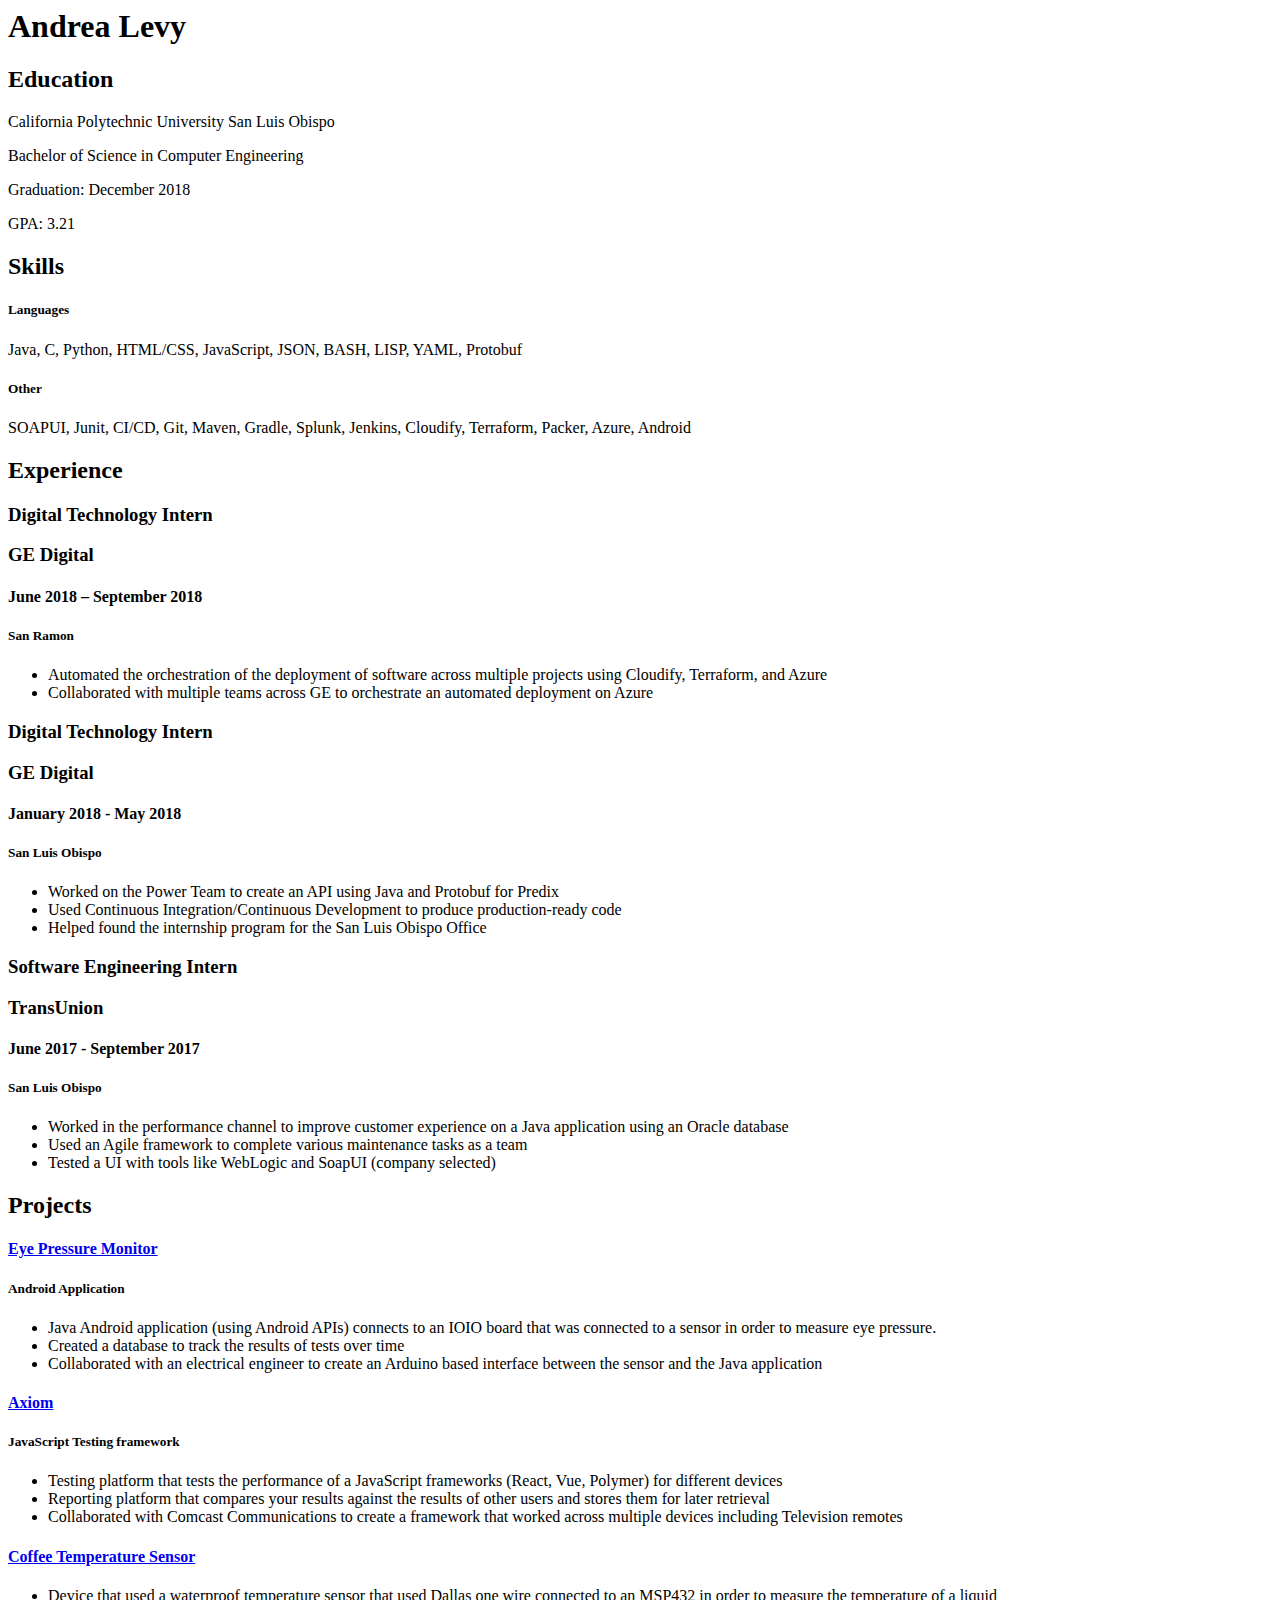
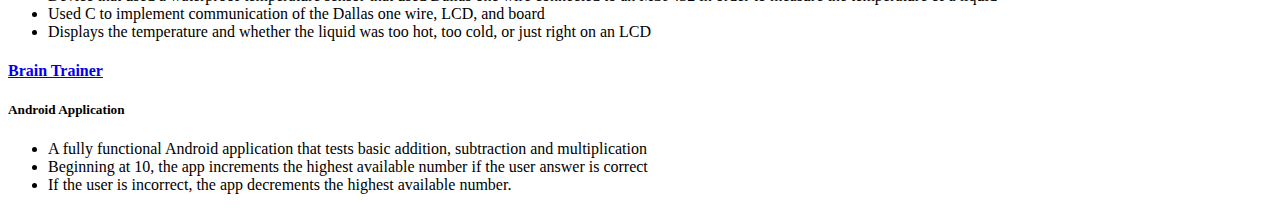
==== resume.html @ 22d7ea05 "separate resume from main page" ====
<!DOCTYPE <!DOCTYPE html>
<html>
<head>
    <meta charset="utf-8" />
    <meta http-equiv="X-UA-Compatible" content="IE=edge">
    <title>Andrea Levy</title>
    <meta name="viewport" content="width=device-width, initial-scale=1 shrink-to-fit=no">
    <link rel="stylesheet" href="https://stackpath.bootstrapcdn.com/bootstrap/4.1.3/css/bootstrap.min.css" integrity="sha384-MCw98/SFnGE8fJT3GXwEOngsV7Zt27NXFoaoApmYm81iuXoPkFOJwJ8ERdknLPMO" crossorigin="anonymous">
    <script src="https://code.jquery.com/jquery-3.3.1.slim.min.js" integrity="sha384-q8i/X+965DzO0rT7abK41JStQIAqVgRVzpbzo5smXKp4YfRvH+8abtTE1Pi6jizo" crossorigin="anonymous"></script>
<script src="https://cdnjs.cloudflare.com/ajax/libs/popper.js/1.14.3/umd/popper.min.js" integrity="sha384-ZMP7rVo3mIykV+2+9J3UJ46jBk0WLaUAdn689aCwoqbBJiSnjAK/l8WvCWPIPm49" crossorigin="anonymous"></script>

<script src="https://stackpath.bootstrapcdn.com/bootstrap/4.1.3/js/bootstrap.min.js" integrity="sha384-ChfqqxuZUCnJSK3+MXmPNIyE6ZbWh2IMqE241rYiqJxyMiZ6OW/JmZQ5stwEULTy" crossorigin="anonymous"></script>
<body>
   <div class="container bg-light">
        <div class="row">
            <div class="col-lg-12">
                <h1 class="text-center">Andrea Levy</h1>
            </div>
        </div>
        
    <div class="row">
        <div class="col-lg-12">
                <h2>Education</h2>
                <p>California Polytechnic University San Luis Obispo</p>
                <p>Bachelor of Science in Computer Engineering</p>
                <p>Graduation: December 2018</p>
                <p>GPA: 3.21</p>
                <h2>Skills</h2>
                <h5>Languages</h5>
                <p>Java, C, Python, HTML/CSS, JavaScript, JSON, BASH, LISP, YAML, Protobuf</p>
                <h5>Other</h5>
                <p>SOAPUI, Junit, CI/CD, Git, Maven, Gradle, Splunk, Jenkins, Cloudify, Terraform, Packer, Azure, Android</p>
        </div>
    </div>
    <div class="row">
        <div class="col-lg-12"><h2>Experience</h2></div>
        <div class="col-lg-4">
            <h3>Digital Technology Intern</h3>
            <h3> GE Digital</h3>
            <h4>June 2018 &ndash; September 2018</h4>
            <h5>San Ramon</h5>
            <ul>
                <li>Automated the orchestration of the deployment of software across multiple projects using Cloudify, Terraform, and Azure</li>
                <li>Collaborated with multiple teams across GE to orchestrate an automated deployment on Azure</li>
            </ul>
        </div>
        <div class="col-lg-4">
            <h3>Digital Technology Intern</h3>
            <h3>GE Digital</h3>
            <h4>January 2018 - May 2018</h4>
            <h5>San Luis Obispo</h5>
            <ul>
            <li>Worked on the Power Team to create an API using Java and Protobuf for Predix</li>
            <li>Used Continuous Integration/Continuous Development to produce production-ready code</li>
            <li>Helped found the internship program for the San Luis Obispo Office</li>
            </ul>
        </div>
        <div class="col-lg-4">
                <h3>Software Engineering Intern</h3>
                <h3>TransUnion</h3>
                <h4>June 2017 - September 2017</h4>
                <h5>San Luis Obispo</h5>
                <ul>
                <li>Worked in the performance channel to improve customer experience on a Java application using an Oracle database</li>
                <li>Used an Agile framework to complete various maintenance tasks as a team</li>
                <li>Tested a UI with tools like WebLogic and SoapUI (company selected)</li>
                </ul>
        </div>
    </div>
    <div class="row">
        <div class="col-lg-12"><h2>Projects</h2></div>
        <div class="col-lg-3">
            <a href="https://github.com/AndreaLevy238/Eye-Pressure-Monitor"><h4>Eye Pressure Monitor</h4></a>
            <h5>Android Application</h5>
            <ul>
                <li>Java Android application (using Android APIs) connects to an IOIO board that was connected to a sensor in order to measure eye pressure.</li>
                <li>Created a database to track the results of tests over time</li>
                <li>Collaborated with an electrical engineer to create an Arduino based interface between the sensor and the Java application</li>
            </ul>
        </div>

        <div class="col-lg-3">
            <a href="https://github.com/AxiomBenchmark/Axiom"><h4>Axiom</h4></a>
            <h5>JavaScript Testing framework</h5>
            <ul>
                <li>Testing platform that tests the performance of a JavaScript frameworks (React, Vue, Polymer) for different devices</li>
                <li>Reporting platform that compares your results against the results of other users and stores them for later retrieval</li>
                <li>Collaborated with Comcast Communications to create a framework that worked across multiple devices including Television remotes</li>
            </ul>
        </div>
        <div class="col-lg-3">
            <a href="https://github.com/AndreaLevy238/CPE329FinalProject"><h4>Coffee Temperature Sensor</h4></a>
            <ul>
                <li>Device that used a waterproof temperature sensor that used Dallas one wire connected to an MSP432 in order to measure the temperature of a liquid</li>
                <li>Used C to implement communication of the Dallas one wire, LCD, and board</li>
                <li>Displays the temperature and whether the liquid was too hot, too cold, or just right on an LCD</li>
            </ul>
        </div>
        <div class="col-lg-3">
            <a href="https://github.com/AndreaLevy238/Brain-Trainer"><h4>Brain Trainer</h4></a>
            <h5>Android Application</h5>
            <ul>
                <li>A fully functional Android application that tests basic addition, subtraction and multiplication</li>
                <li>Beginning at 10, the app increments the highest available number if the user answer is correct</li>
                <li>If the user is incorrect, the app decrements the highest available number.</li>
            </ul>
        </div>
    </div>
   
   </div>
   
</body>
</html>
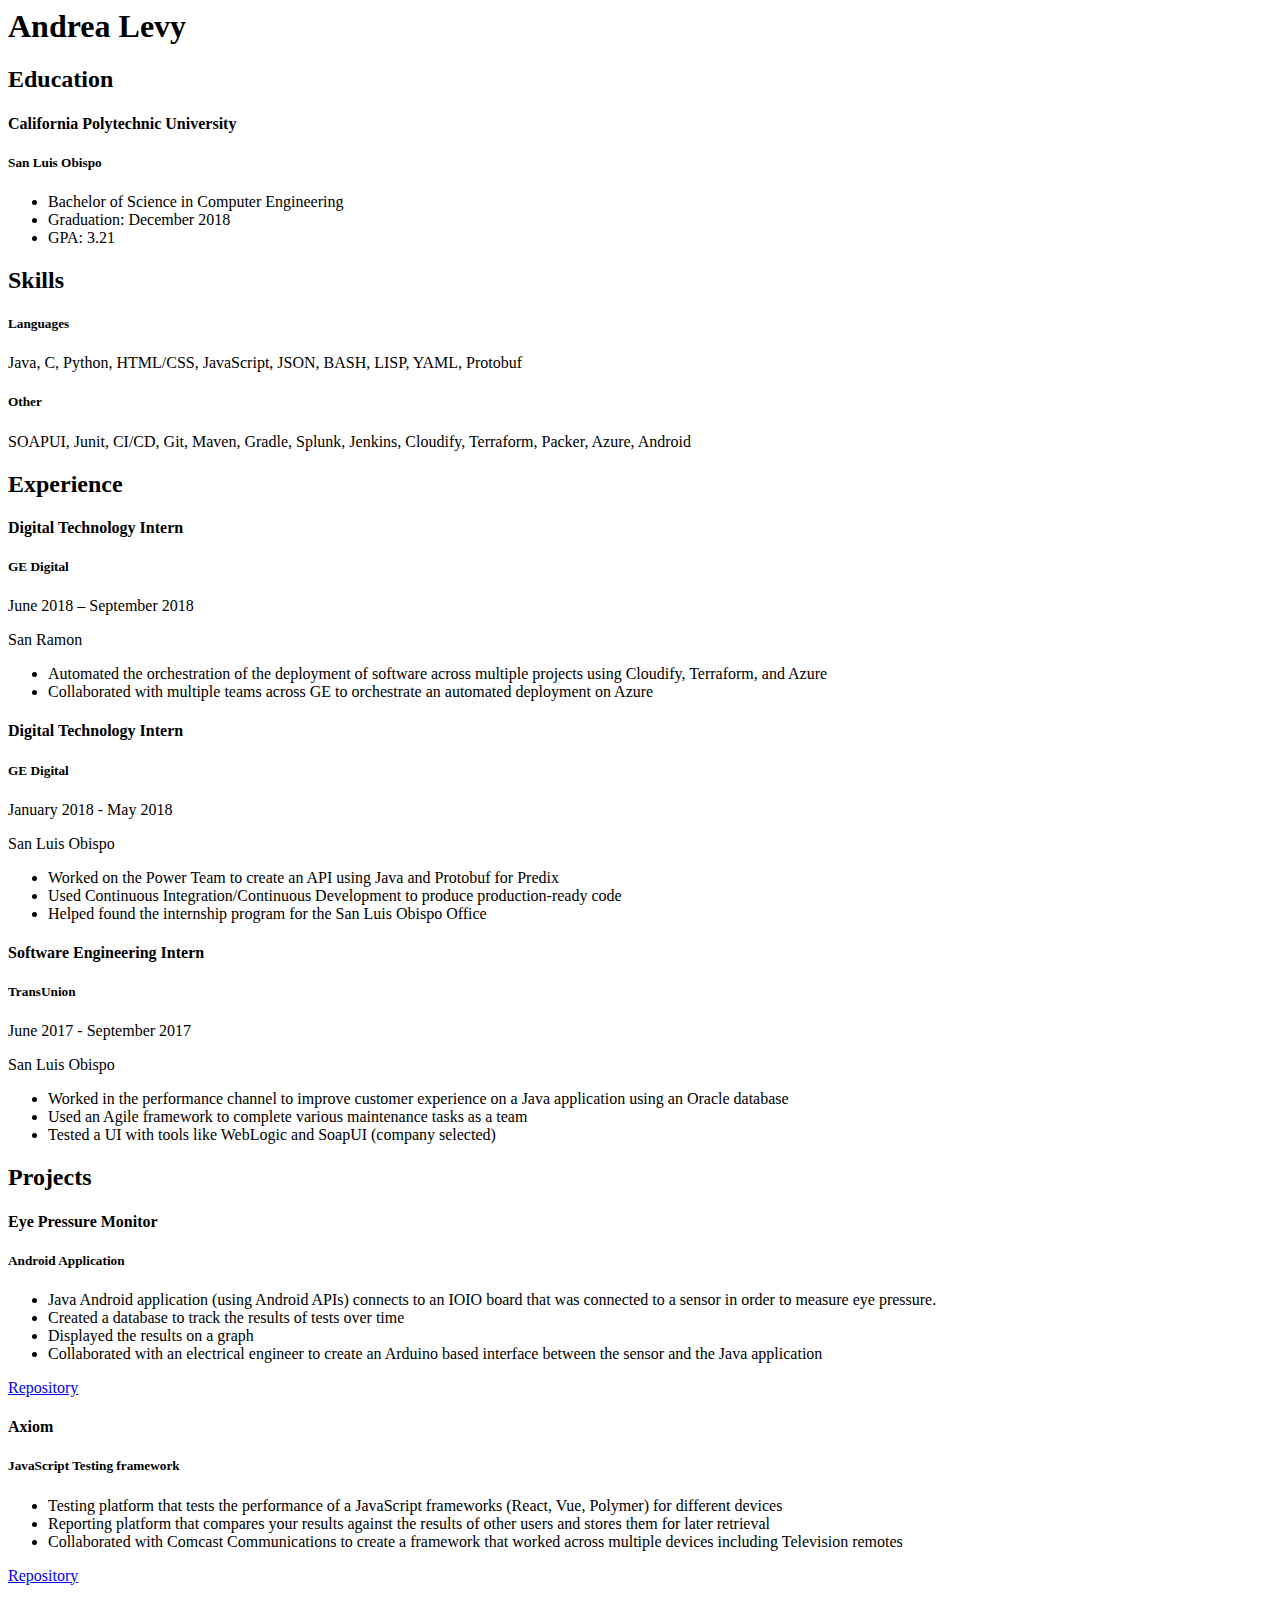
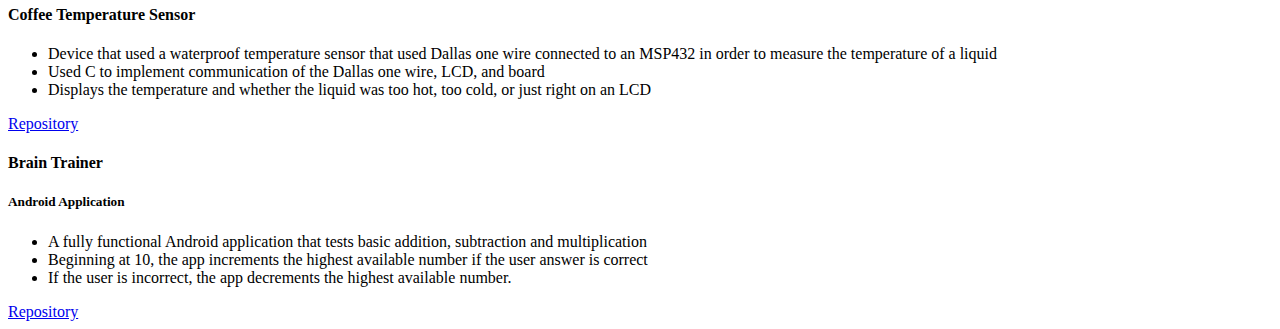
==== commit 8c54c300: "added cards" ====
--- a/resume.html
+++ b/resume.html
@@ -3,110 +3,163 @@
 <head>
     <meta charset="utf-8" />
     <meta http-equiv="X-UA-Compatible" content="IE=edge">
-    <title>Andrea Levy</title>
+    <title>Andrea Levy Resume</title>
     <meta name="viewport" content="width=device-width, initial-scale=1 shrink-to-fit=no">
     <link rel="stylesheet" href="https://stackpath.bootstrapcdn.com/bootstrap/4.1.3/css/bootstrap.min.css" integrity="sha384-MCw98/SFnGE8fJT3GXwEOngsV7Zt27NXFoaoApmYm81iuXoPkFOJwJ8ERdknLPMO" crossorigin="anonymous">
     <script src="https://code.jquery.com/jquery-3.3.1.slim.min.js" integrity="sha384-q8i/X+965DzO0rT7abK41JStQIAqVgRVzpbzo5smXKp4YfRvH+8abtTE1Pi6jizo" crossorigin="anonymous"></script>
 <script src="https://cdnjs.cloudflare.com/ajax/libs/popper.js/1.14.3/umd/popper.min.js" integrity="sha384-ZMP7rVo3mIykV+2+9J3UJ46jBk0WLaUAdn689aCwoqbBJiSnjAK/l8WvCWPIPm49" crossorigin="anonymous"></script>
 
 <script src="https://stackpath.bootstrapcdn.com/bootstrap/4.1.3/js/bootstrap.min.js" integrity="sha384-ChfqqxuZUCnJSK3+MXmPNIyE6ZbWh2IMqE241rYiqJxyMiZ6OW/JmZQ5stwEULTy" crossorigin="anonymous"></script>
+</head>
 <body>
-   <div class="container bg-light">
+   <div class="container py-4">
+        <div class="jumbotron">
+                <h1 class='display-4'>Andrea Levy</h1>
+            </div>
+   </div>
+
+   <div class="container">
+        <h2>Education</h2>
+        <div class="card m-3">
+            <div class="card-header">
+                    <h4 class="card-title">California Polytechnic University</h4>
+                    <h5 class="card-subtitle">San Luis Obispo</h5>
+            </div>
+            <ul class="list-group list-group-flush">
+                    <li class="list-group-item">Bachelor of Science in Computer Engineering</li>
+                    <li class="list-group-item">Graduation: December 2018</li>
+                    <li class="list-group-item">GPA: 3.21</li>
+
+            </ul>
+            </div>
+        <h2>Skills</h2>
+        <div class="card m-3">
+                <div class="card-header">
+                    <h5 class="card-title">Languages</h5>
+                </div>
+                <div class="card-body">
+                    <p>Java, C, Python, HTML/CSS, JavaScript, JSON, BASH, LISP, YAML, Protobuf</p>
+                </div>
+        </div>
+        <div class="card m-3">
+                <div class="card-header">
+                    <h5 class="card-title">Other</h5>
+                </div>
+                    <div class="card-body">
+                        <p>SOAPUI, Junit, CI/CD, Git, Maven, Gradle, Splunk, Jenkins, Cloudify, Terraform, Packer, Azure, Android</p>   
+                    </div>
+                    </div>  
+
+        
+    </div>
+
+
+    <div class="container">
         <div class="row">
-            <div class="col-lg-12">
-                <h1 class="text-center">Andrea Levy</h1>
+            <div class="col-lg-12"><h2>Experience</h2></div>
+        </div>
+        <div class="card m-3">
+                <div class="card-header">
+                    <h4 class="card-title">Digital Technology Intern</h4>
+                    <h5 class="card-subtitle"> GE Digital</h5>
+                    <p class="card-text">June 2018 &ndash; September 2018</p>
+                    <p class="card-text">San Ramon</p>
+                </div>
+                <ul class="list-group list-group-flush">
+                    <li class="list-group-item">Automated the orchestration of the deployment of software across multiple projects using Cloudify, Terraform, and Azure</li>
+                    <li class="list-group-item">Collaborated with multiple teams across GE to orchestrate an automated deployment on Azure</li>
+                </ul>
+        </div>
+            <div class="card m-3">
+                <div class="card-header">
+                    <h4 class="card-title">Digital Technology Intern</h4>
+                    <h5 class="card-subtitle">GE Digital</h5>
+                    <p class="card-text">January 2018 - May 2018</p>
+                    <p class="card-text">San Luis Obispo</p>
+                </div>
+                <ul class="list-group list-group-flush">
+                    <li class="list-group-item">Worked on the Power Team to create an API using Java and Protobuf for Predix</li>
+                    <li class="list-group-item">Used Continuous Integration/Continuous Development to produce production-ready code</li>
+                    <li class="list-group-item">Helped found the internship program for the San Luis Obispo Office</li>
+                </ul>
+            </div>
+            <div class="card m-3">
+                <div class="card-header">
+                <h4>Software Engineering Intern</h4>
+                <h5>TransUnion</h5>
+                <p class="card-text">June 2017 - September 2017</p>
+                <p class="card-text">San Luis Obispo</p>
+                </div>
+                    <ul class="list-group list-group-flush">
+                        <li class="list-group-item">Worked in the performance channel to improve customer experience on a Java application using an Oracle database</li>
+                        <li class="list-group-item">Used an Agile framework to complete various maintenance tasks as a team</li>
+                        <li class="list-group-item">Tested a UI with tools like WebLogic and SoapUI (company selected)</li>
+                </ul>
+            </div>
+
+    </div>
+
+    <div class="container">
+    <div class="row">
+        <div class="col-lg-12"><h2>Projects</h2></div>
+    </div>
+        <div class="card m-3">
+                <div class="card-header">
+                    <h4 class="card-title">Eye Pressure Monitor</h4>
+                    <h5 class="card-subtitle">Android Application</h5>
+                </div>
+                <ul class="list-group list-group-flush">
+                    <li  class="list-group-item">Java Android application (using Android APIs) connects to an IOIO board that was connected to a sensor in order to measure eye pressure.</li>
+                    <li class="list-group-item">Created a database to track the results of tests over time</li>
+                    <li class="list-group-item">Displayed the results on a graph</li>
+                    <li class="list-group-item">Collaborated with an electrical engineer to create an Arduino based interface between the sensor and the Java application</li>
+                 </ul>
+                <div class="card-body">
+                    <a href="https://github.com/AndreaLevy238/Eye-Pressure-Monitor"
+                    class="btn btn-primary">Repository</a>
+                </div>
+        </div>
+        <div class="card m-3">
+            <div class="card-header">
+                    <h4 class="card-title">Axiom</h4>
+                    <h5 class="card-subtitle">JavaScript Testing framework</h5>
+            </div>
+            <ul class="list-group list-group-flush">
+                    <li class="list-group-item">Testing platform that tests the performance of a JavaScript frameworks (React, Vue, Polymer) for different devices</li>
+                    <li class="list-group-item">Reporting platform that compares your results against the results of other users and stores them for later retrieval</li>
+                    <li class="list-group-item">Collaborated with Comcast Communications to create a framework that worked across multiple devices including Television remotes</li>
+            </ul>
+            <div class="card-body">
+                <a href="https://github.com/AxiomBenchmark/Axiom"
+                class="btn btn-primary">Repository</a>
             </div>
         </div>
-        
-    <div class="row">
-        <div class="col-lg-12">
-                <h2>Education</h2>
-                <p>California Polytechnic University San Luis Obispo</p>
-                <p>Bachelor of Science in Computer Engineering</p>
-                <p>Graduation: December 2018</p>
-                <p>GPA: 3.21</p>
-                <h2>Skills</h2>
-                <h5>Languages</h5>
-                <p>Java, C, Python, HTML/CSS, JavaScript, JSON, BASH, LISP, YAML, Protobuf</p>
-                <h5>Other</h5>
-                <p>SOAPUI, Junit, CI/CD, Git, Maven, Gradle, Splunk, Jenkins, Cloudify, Terraform, Packer, Azure, Android</p>
+        <div class="card m-3">
+                        <div class="card-header">
+                                <h4 class="card-title">Coffee Temperature Sensor</h4>
+                        </div>
+                         <ul class="list-group list-group-flush">
+                             <li class="list-group-item">Device that used a waterproof temperature sensor that used Dallas one wire connected to an MSP432 in order to measure the temperature of a liquid</li>
+                             <li class="list-group-item">Used C to implement communication of the Dallas one wire, LCD, and board</li>
+                             <li class="list-group-item">Displays the temperature and whether the liquid was too hot, too cold, or just right on an LCD</li>
+                        </ul>
+                        <div class="card-body"><a href="https://github.com/AndreaLevy238/CPE329FinalProject"
+                            class="btn btn-primary">Repository</a>
+                        </div>
         </div>
-    </div>
-    <div class="row">
-        <div class="col-lg-12"><h2>Experience</h2></div>
-        <div class="col-lg-4">
-            <h3>Digital Technology Intern</h3>
-            <h3> GE Digital</h3>
-            <h4>June 2018 &ndash; September 2018</h4>
-            <h5>San Ramon</h5>
-            <ul>
-                <li>Automated the orchestration of the deployment of software across multiple projects using Cloudify, Terraform, and Azure</li>
-                <li>Collaborated with multiple teams across GE to orchestrate an automated deployment on Azure</li>
-            </ul>
+        <div class="card m-3">
+                <div class="card-header"><h4>Brain Trainer</h4>
+                    <h5 class="card-subtitle">Android Application</h5>
+                </div>
+                        <ul class="list-group list-group-flush">
+                            <li class="list-group-item">A fully functional Android application that tests basic addition, subtraction and multiplication</li>
+                            <li class="list-group-item">Beginning at 10, the app increments the highest available number if the user answer is correct</li>
+                            <li class="list-group-item">If the user is incorrect, the app decrements the highest available number.</li>
+                    </ul>
+                <div class="card-body">
+                            <a href="https://github.com/AndreaLevy238/Brain-Trainer"class="btn btn-primary">Repository</a>
+                </div>
         </div>
-        <div class="col-lg-4">
-            <h3>Digital Technology Intern</h3>
-            <h3>GE Digital</h3>
-            <h4>January 2018 - May 2018</h4>
-            <h5>San Luis Obispo</h5>
-            <ul>
-            <li>Worked on the Power Team to create an API using Java and Protobuf for Predix</li>
-            <li>Used Continuous Integration/Continuous Development to produce production-ready code</li>
-            <li>Helped found the internship program for the San Luis Obispo Office</li>
-            </ul>
-        </div>
-        <div class="col-lg-4">
-                <h3>Software Engineering Intern</h3>
-                <h3>TransUnion</h3>
-                <h4>June 2017 - September 2017</h4>
-                <h5>San Luis Obispo</h5>
-                <ul>
-                <li>Worked in the performance channel to improve customer experience on a Java application using an Oracle database</li>
-                <li>Used an Agile framework to complete various maintenance tasks as a team</li>
-                <li>Tested a UI with tools like WebLogic and SoapUI (company selected)</li>
-                </ul>
-        </div>
-    </div>
-    <div class="row">
-        <div class="col-lg-12"><h2>Projects</h2></div>
-        <div class="col-lg-3">
-            <a href="https://github.com/AndreaLevy238/Eye-Pressure-Monitor"><h4>Eye Pressure Monitor</h4></a>
-            <h5>Android Application</h5>
-            <ul>
-                <li>Java Android application (using Android APIs) connects to an IOIO board that was connected to a sensor in order to measure eye pressure.</li>
-                <li>Created a database to track the results of tests over time</li>
-                <li>Collaborated with an electrical engineer to create an Arduino based interface between the sensor and the Java application</li>
-            </ul>
-        </div>
-
-        <div class="col-lg-3">
-            <a href="https://github.com/AxiomBenchmark/Axiom"><h4>Axiom</h4></a>
-            <h5>JavaScript Testing framework</h5>
-            <ul>
-                <li>Testing platform that tests the performance of a JavaScript frameworks (React, Vue, Polymer) for different devices</li>
-                <li>Reporting platform that compares your results against the results of other users and stores them for later retrieval</li>
-                <li>Collaborated with Comcast Communications to create a framework that worked across multiple devices including Television remotes</li>
-            </ul>
-        </div>
-        <div class="col-lg-3">
-            <a href="https://github.com/AndreaLevy238/CPE329FinalProject"><h4>Coffee Temperature Sensor</h4></a>
-            <ul>
-                <li>Device that used a waterproof temperature sensor that used Dallas one wire connected to an MSP432 in order to measure the temperature of a liquid</li>
-                <li>Used C to implement communication of the Dallas one wire, LCD, and board</li>
-                <li>Displays the temperature and whether the liquid was too hot, too cold, or just right on an LCD</li>
-            </ul>
-        </div>
-        <div class="col-lg-3">
-            <a href="https://github.com/AndreaLevy238/Brain-Trainer"><h4>Brain Trainer</h4></a>
-            <h5>Android Application</h5>
-            <ul>
-                <li>A fully functional Android application that tests basic addition, subtraction and multiplication</li>
-                <li>Beginning at 10, the app increments the highest available number if the user answer is correct</li>
-                <li>If the user is incorrect, the app decrements the highest available number.</li>
-            </ul>
-        </div>
-    </div>
-   
    </div>
    
 </body>
